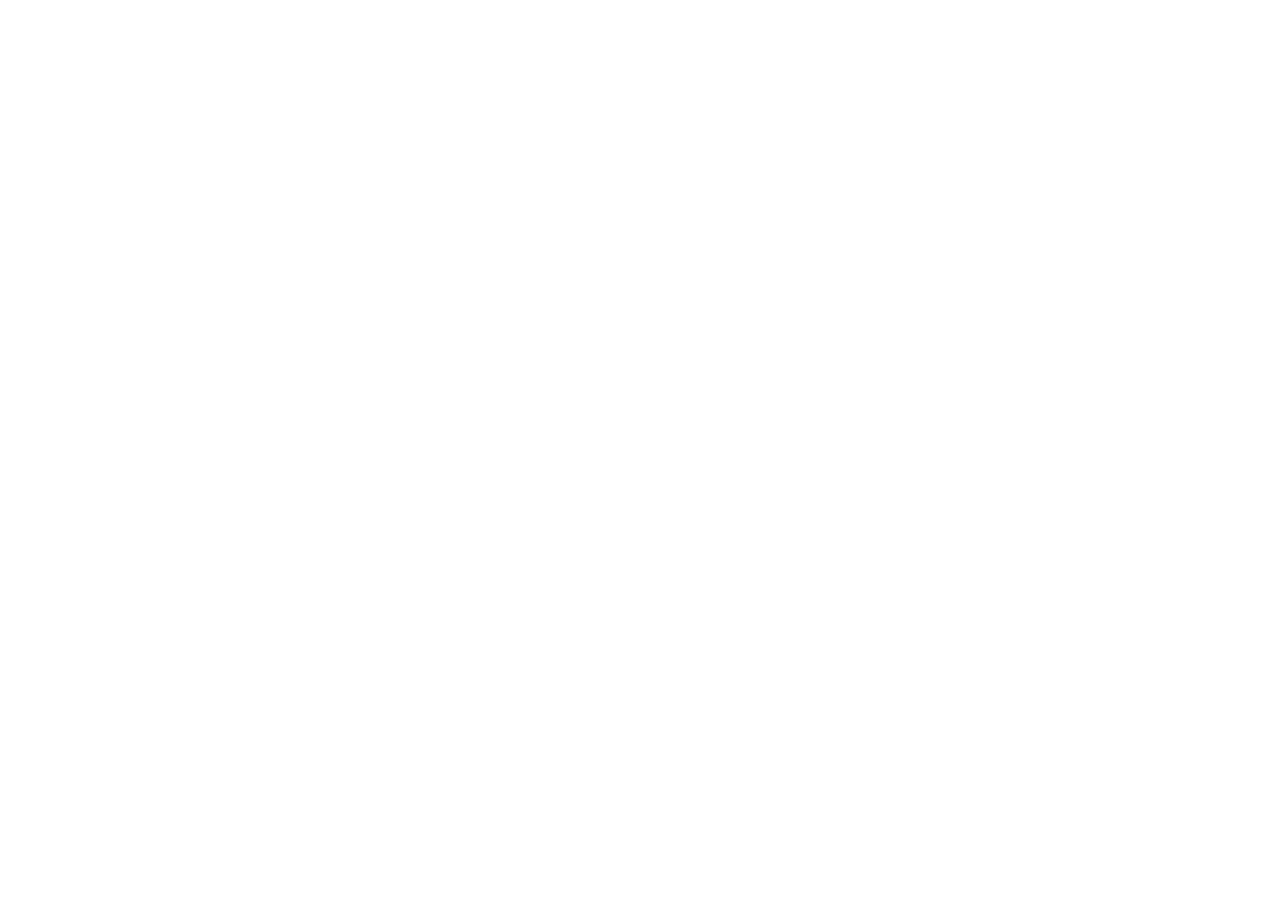
==== index.html @ 55beae00 "added main page" ====
<!DOCTYPE html>
<html>
    <head>
        <title>Кондитерська</title>
        <meta charset="utf-8">
        <link href="styles.css"
        rel="stylesheet">
    </head>
    <body>
        <a href="Лр6/Кондитерська/index.html"></a>
        <a href="Лр7/Завдання 1/index.html"></a>
        <a href="Лр7/Завдання 2/index.html"></a>
    </body>
</html>
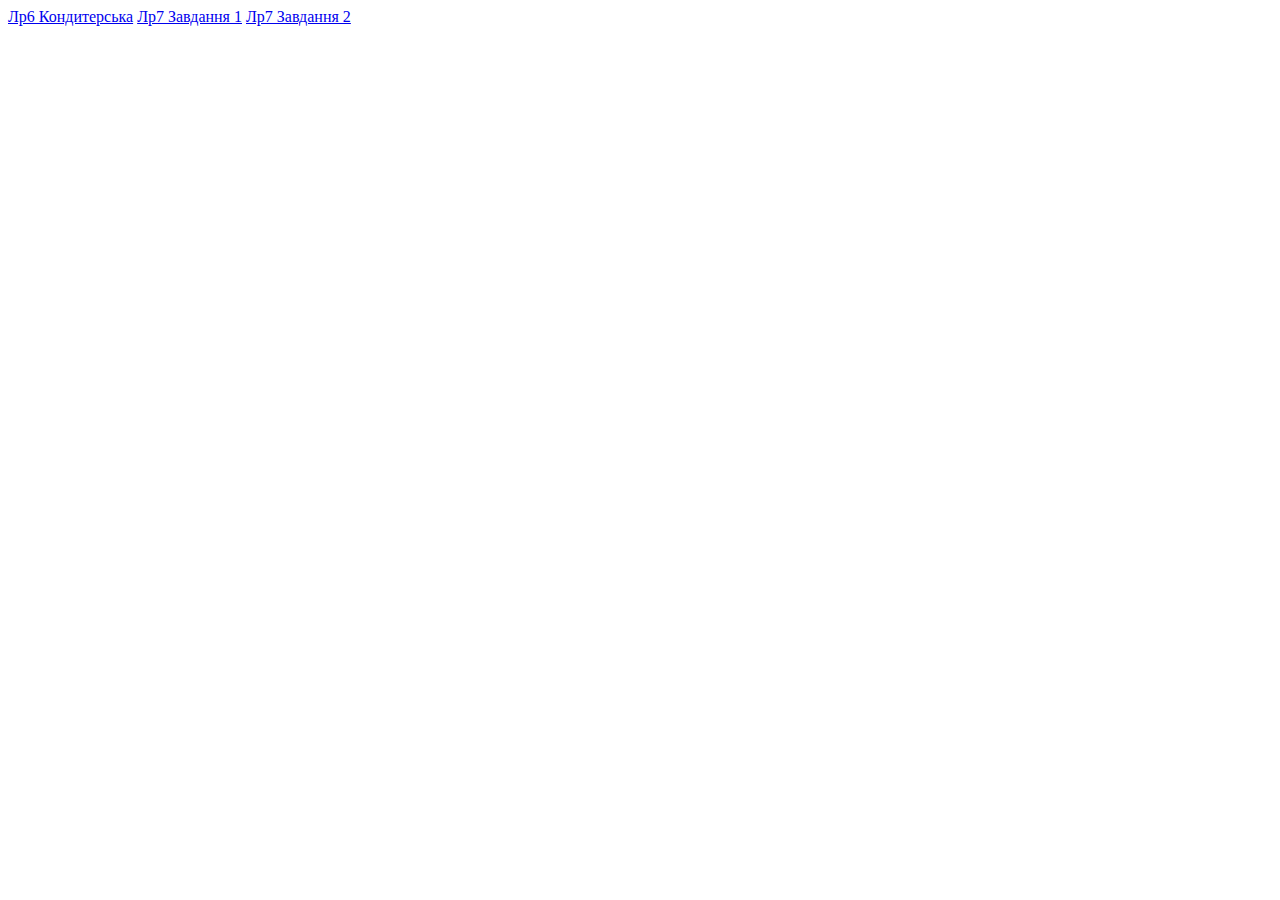
==== commit 963db87e: "fixed main page" ====
--- a/index.html
+++ b/index.html
@@ -7,8 +7,8 @@
         rel="stylesheet">
     </head>
     <body>
-        <a href="Лр6/Кондитерська/index.html"></a>
-        <a href="Лр7/Завдання 1/index.html"></a>
-        <a href="Лр7/Завдання 2/index.html"></a>
+        <a href="Лр6/Кондитерська/index.html">Лр6 Кондитерська</a>
+        <a href="Лр7/Завдання 1/index.html">Лр7 Завдання 1</a>
+        <a href="Лр7/Завдання 2/index.html">Лр7 Завдання 2</a>
     </body>
 </html>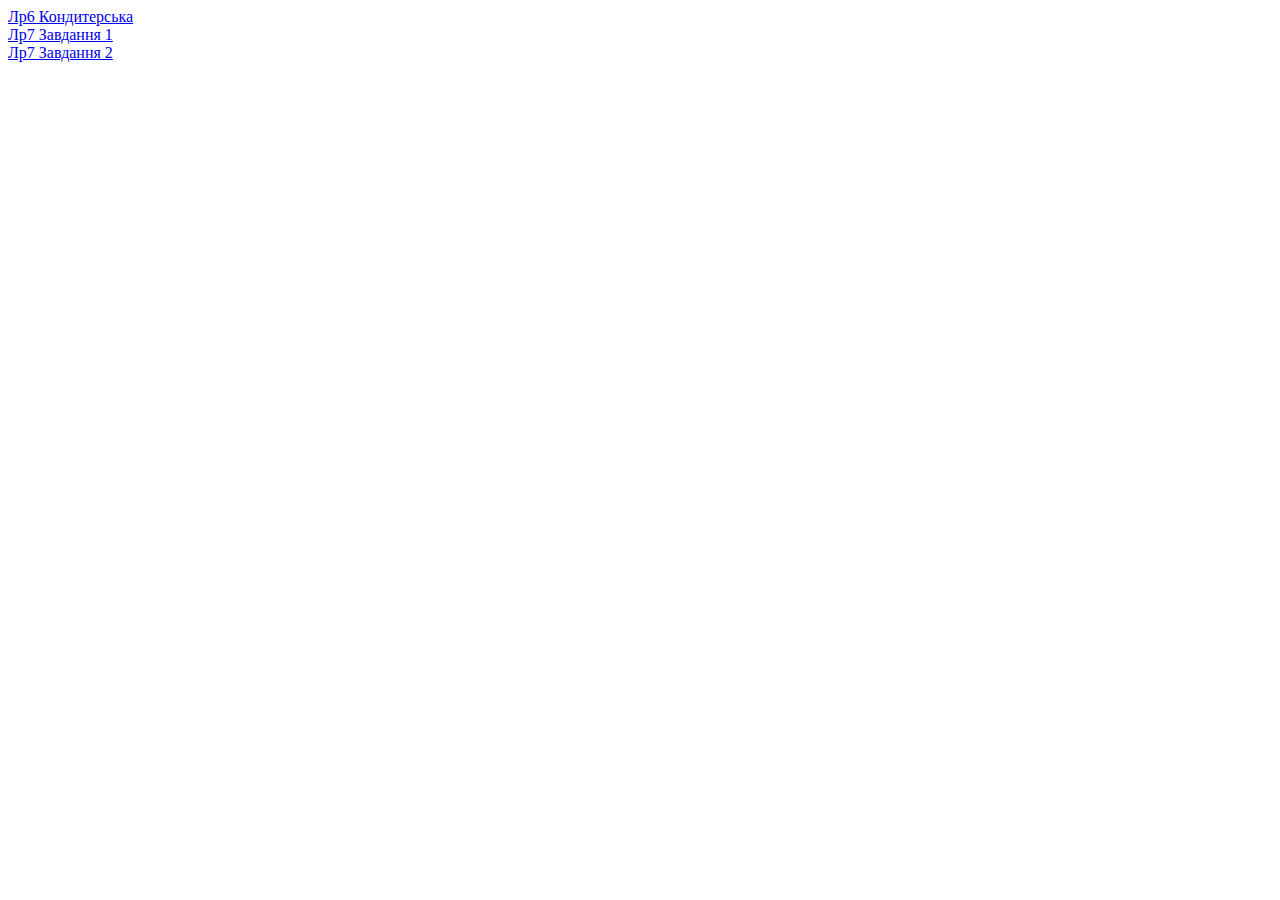
==== commit 11dd8123: "page renamed" ====
--- a/index.html
+++ b/index.html
@@ -1,14 +1,14 @@
 <!DOCTYPE html>
 <html>
     <head>
-        <title>Кондитерська</title>
+        <title>Main page</title>
         <meta charset="utf-8">
         <link href="styles.css"
         rel="stylesheet">
     </head>
     <body>
-        <a href="Лр6/Кондитерська/index.html">Лр6 Кондитерська</a>
-        <a href="Лр7/Завдання 1/index.html">Лр7 Завдання 1</a>
-        <a href="Лр7/Завдання 2/index.html">Лр7 Завдання 2</a>
+        <a href="Лр6/Кондитерська/index.html"> Лр6 Кондитерська</a><br>
+        <a href="Лр7/Завдання 1/index.html"  > Лр7 Завдання 1  </a><br>
+        <a href="Лр7/Завдання 2/index.html"  > Лр7 Завдання 2  </a><br>
     </body>
-</html>+</html>
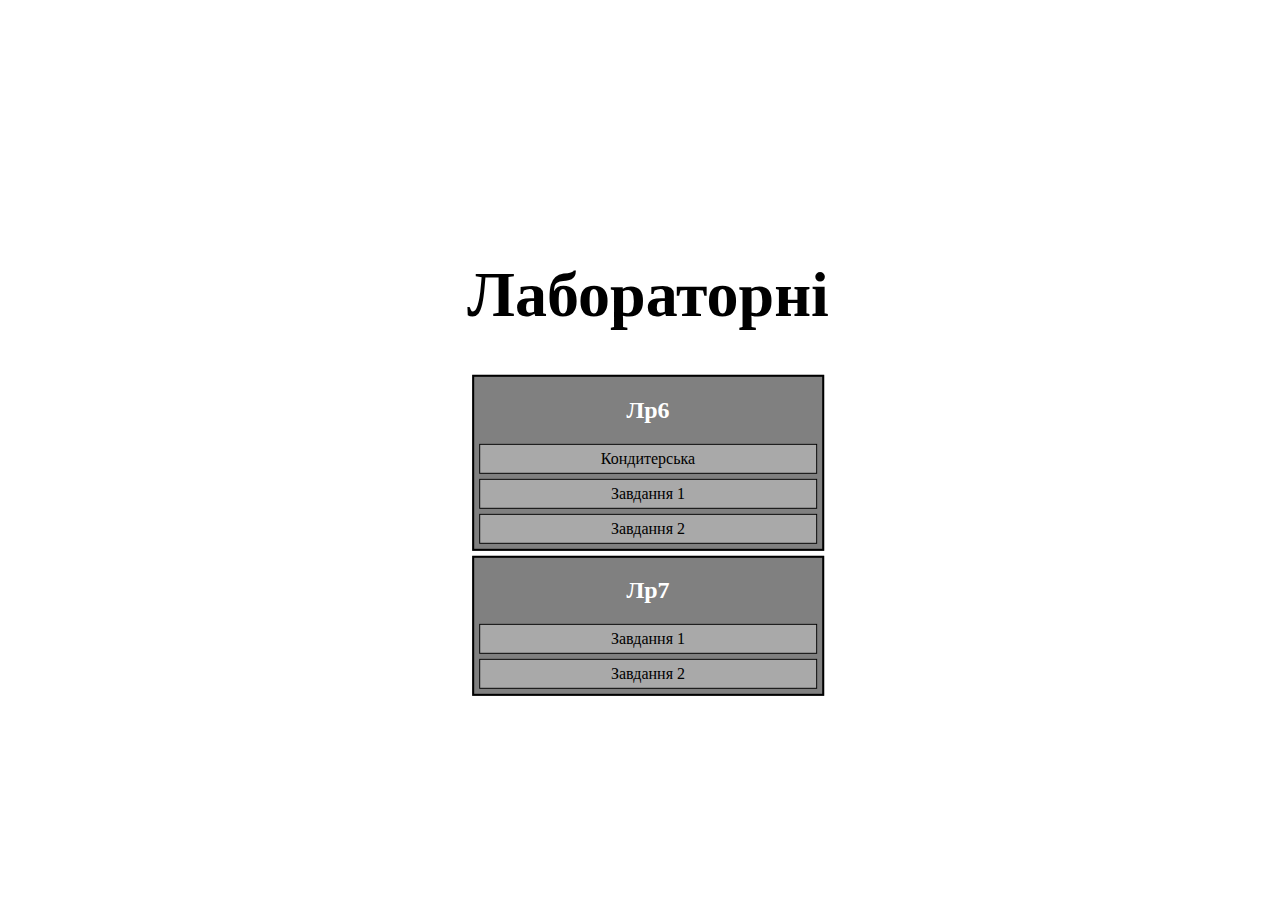
==== commit b36cea5e: "LR6" ====
--- a/index.html
+++ b/index.html
@@ -7,8 +7,37 @@
         rel="stylesheet">
     </head>
     <body>
-        <a href="Лр6/Кондитерська/index.html"> Лр6 Кондитерська</a><br>
-        <a href="Лр7/Завдання 1/index.html"  > Лр7 Завдання 1  </a><br>
-        <a href="Лр7/Завдання 2/index.html"  > Лр7 Завдання 2  </a><br>
+        <h1 style="font-size: 4em;"> Лабораторнi </h1>
+        <div class="menu">
+            <h2>Лр6</h2>
+            <a href="Лр6/Кондитерська/index.html">
+                <div class="menuItem">
+                    <p>Кондитерська</p>
+                </div>
+            </a>
+            <a href="Лр6/Завдання 1/index.html">
+                <div class="menuItem">
+                    <p>Завдання 1</p></a>
+                </div>
+            </a>
+            <a href="Лр6/Завдання 2/index.html">
+                <div class="menuItem">
+                    <p>Завдання 2</p>
+                </div>
+            </a>
+        </div>
+        <div class="menu">
+            <h2>Лр7</h2>
+            <a href="Лр7/Завдання 1/index.html">
+                <div class="menuItem">
+                    <p>Завдання 1</p></a>
+                </div>
+            </a>
+            <a href="Лр7/Завдання 2/index.html">
+                <div class="menuItem">
+                    <p>Завдання 2</p>
+                </div>
+            </a>
+        </div>
     </body>
 </html>
--- a/styles.css
+++ b/styles.css
@@ -0,0 +1,32 @@
+body{
+    position: absolute;
+    top: 50%;
+    left: 50%;
+    margin-right: -50%;
+    transform: translate(-50%, -50%)
+}
+.menu{
+    border-collapse: collapse;
+    margin: 5px;
+    text-align: center;
+    color: white;
+    background-color: gray;
+    border: 2px solid black;
+}
+.menuItem{
+    border: 1px solid black;
+    background-color: darkgray;
+
+    margin: 5px;
+}
+.menuItem:hover{
+    background-color: #ffe7ae;
+}
+
+p{
+    margin: 5px;
+    color: black;
+}
+a{
+    text-decoration: none;
+}
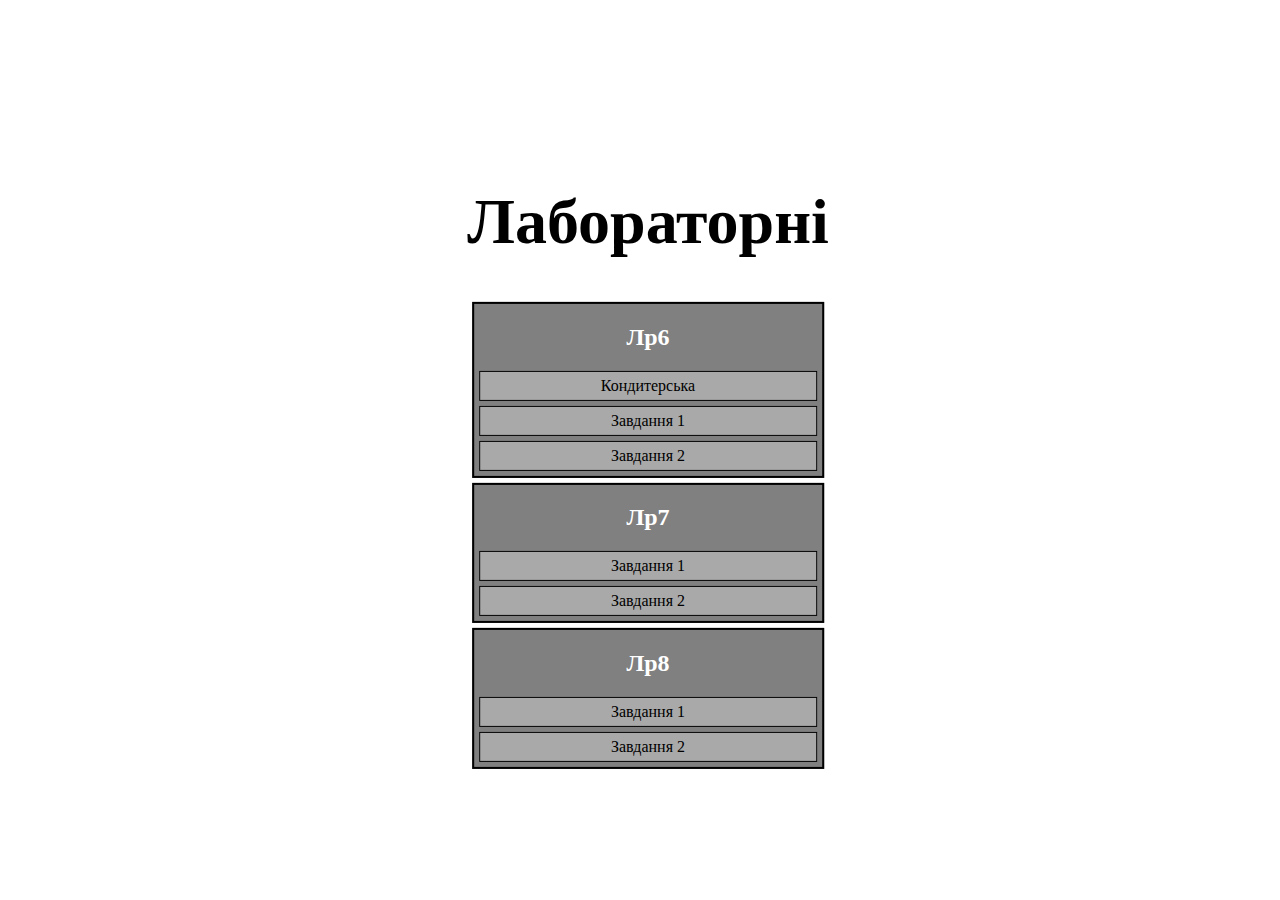
==== commit a61bc0cf: "Added LR 8" ====
--- a/index.html
+++ b/index.html
@@ -39,5 +39,18 @@
                 </div>
             </a>
         </div>
+        <div class="menu">
+            <h2>Лр8</h2>
+            <a href="Лр8/Завдання 1/index.html">
+                <div class="menuItem">
+                    <p>Завдання 1</p></a>
+                </div>
+            </a>
+            <a href="Лр8/Завдання 2/index.html">
+                <div class="menuItem">
+                    <p>Завдання 2</p>
+                </div>
+            </a>
+        </div>
     </body>
 </html>
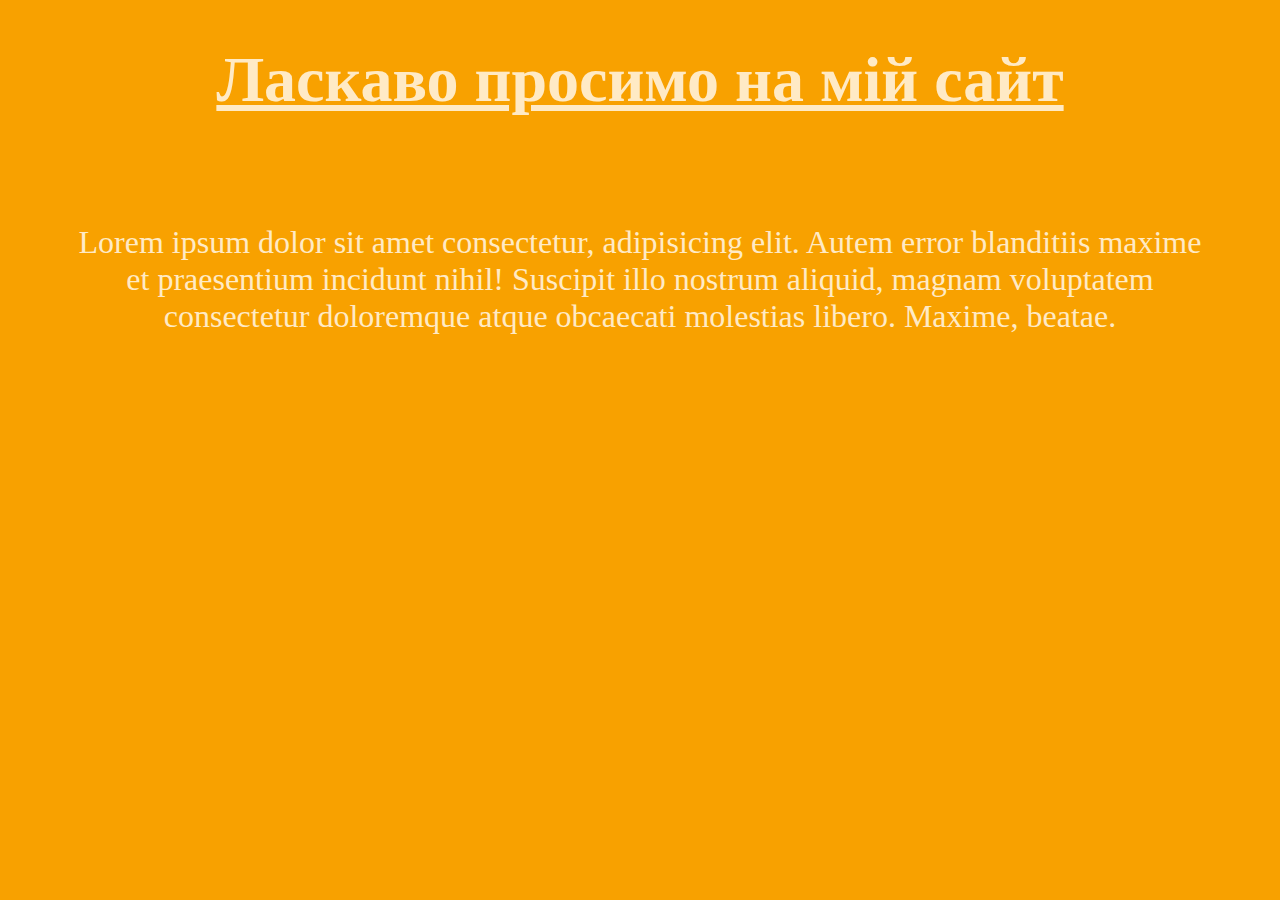
==== commit 1b854efd: "Changed main page" ====
--- a/index.html
+++ b/index.html
@@ -7,50 +7,9 @@
         rel="stylesheet">
     </head>
     <body>
-        <h1 style="font-size: 4em;"> Лабораторнi </h1>
-        <div class="menu">
-            <h2>Лр6</h2>
-            <a href="Лр6/Кондитерська/index.html">
-                <div class="menuItem">
-                    <p>Кондитерська</p>
-                </div>
-            </a>
-            <a href="Лр6/Завдання 1/index.html">
-                <div class="menuItem">
-                    <p>Завдання 1</p></a>
-                </div>
-            </a>
-            <a href="Лр6/Завдання 2/index.html">
-                <div class="menuItem">
-                    <p>Завдання 2</p>
-                </div>
-            </a>
-        </div>
-        <div class="menu">
-            <h2>Лр7</h2>
-            <a href="Лр7/Завдання 1/index.html">
-                <div class="menuItem">
-                    <p>Завдання 1</p></a>
-                </div>
-            </a>
-            <a href="Лр7/Завдання 2/index.html">
-                <div class="menuItem">
-                    <p>Завдання 2</p>
-                </div>
-            </a>
-        </div>
-        <div class="menu">
-            <h2>Лр8</h2>
-            <a href="Лр8/Завдання 1/index.html">
-                <div class="menuItem">
-                    <p>Завдання 1</p></a>
-                </div>
-            </a>
-            <a href="Лр8/Завдання 2/index.html">
-                <div class="menuItem">
-                    <p>Завдання 2</p>
-                </div>
-            </a>
-        </div>
+        <h1> Ласкаво просимо на мій сайт </h1>
+        <p>
+            Lorem ipsum dolor sit amet consectetur, adipisicing elit. Autem error blanditiis maxime et praesentium incidunt nihil! Suscipit illo nostrum aliquid, magnam voluptatem consectetur doloremque atque obcaecati molestias libero. Maxime, beatae.
+        </p>
     </body>
 </html>
--- a/styles.css
+++ b/styles.css
@@ -1,32 +1,13 @@
 body{
-    position: absolute;
-    top: 50%;
-    left: 50%;
-    margin-right: -50%;
-    transform: translate(-50%, -50%)
+    background-color: rgb(248, 161, 0);
+    color: #ffeac5;
+    text-align: center;
 }
-.menu{
-    border-collapse: collapse;
-    margin: 5px;
-    text-align: center;
-    color: white;
-    background-color: gray;
-    border: 2px solid black;
+h1{
+    font-size: 4em;
+    text-decoration: underline;
 }
-.menuItem{
-    border: 1px solid black;
-    background-color: darkgray;
-
-    margin: 5px;
+p{
+    font-size: 2em;
+    padding: 2em;
 }
-.menuItem:hover{
-    background-color: #ffe7ae;
-}
-
-p{
-    margin: 5px;
-    color: black;
-}
-a{
-    text-decoration: none;
-}
